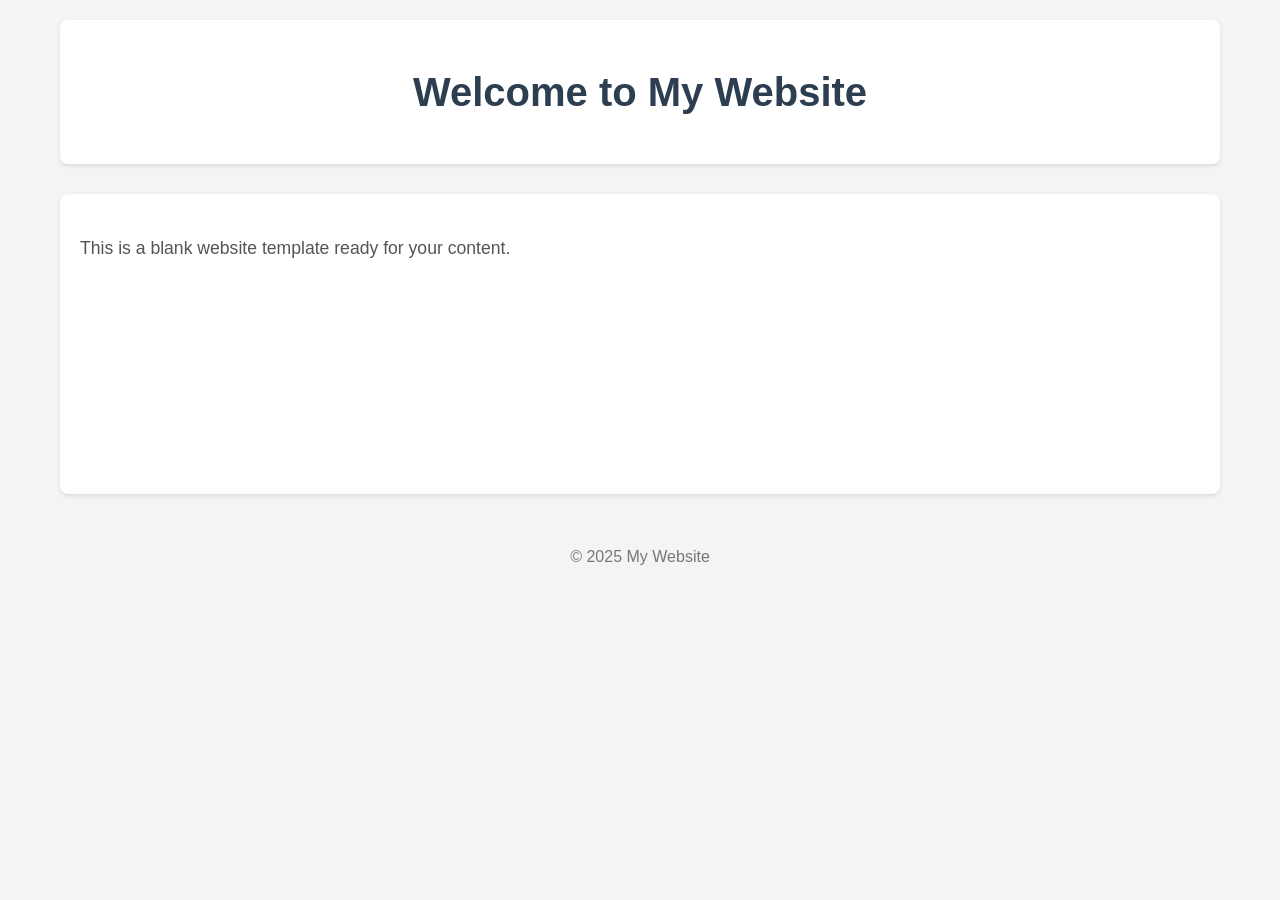
==== index.html @ 347dfdf5 "Create blank website with GitHub Pages deployment - Add index.html with basic structure - Add styles" ====
<!DOCTYPE html>
<html lang="en">
<head>
    <meta charset="UTF-8">
    <meta name="viewport" content="width=device-width, initial-scale=1.0">
    <title>Welcome</title>
    <link rel="stylesheet" href="styles.css">
</head>
<body>
    <div class="container">
        <header>
            <h1>Welcome to My Website</h1>
        </header>
        <main>
            <p>This is a blank website template ready for your content.</p>
        </main>
        <footer>
            <p>&copy; 2025 My Website</p>
        </footer>
    </div>
</body>
</html>
---- styles.css ----
* {
    margin: 0;
    padding: 0;
    box-sizing: border-box;
}

body {
    font-family: Arial, sans-serif;
    line-height: 1.6;
    color: #333;
    background-color: #f4f4f4;
}

.container {
    max-width: 1200px;
    margin: 0 auto;
    padding: 20px;
}

header {
    background-color: #fff;
    padding: 40px 20px;
    text-align: center;
    border-radius: 8px;
    box-shadow: 0 2px 4px rgba(0,0,0,0.1);
    margin-bottom: 30px;
}

h1 {
    color: #2c3e50;
    font-size: 2.5rem;
}

main {
    background-color: #fff;
    padding: 40px 20px;
    border-radius: 8px;
    box-shadow: 0 2px 4px rgba(0,0,0,0.1);
    margin-bottom: 30px;
    min-height: 300px;
}

main p {
    font-size: 1.1rem;
    color: #555;
}

footer {
    text-align: center;
    padding: 20px;
    color: #777;
}
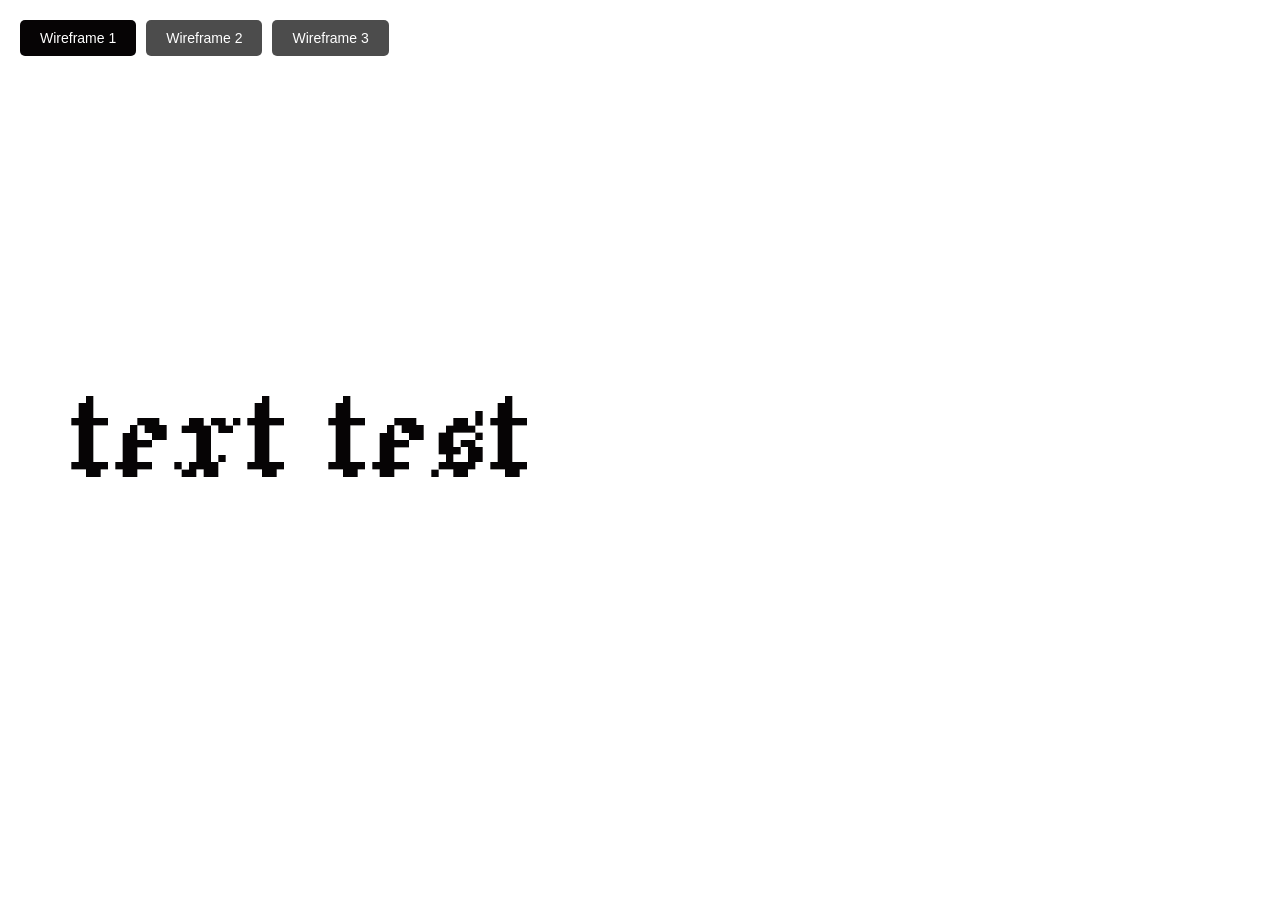
==== commit df06f4a0: "Implement multi-wireframe design with interactive navigation - Update index.html with three wirefram" ====
--- a/index.html
+++ b/index.html
@@ -3,20 +3,111 @@
 <head>
     <meta charset="UTF-8">
     <meta name="viewport" content="width=device-width, initial-scale=1.0">
-    <title>Welcome</title>
+    <title>Orange - All Wireframes</title>
+    <link rel="preconnect" href="https://fonts.googleapis.com">
+    <link rel="preconnect" href="https://fonts.gstatic.com" crossorigin>
+    <link href="https://fonts.googleapis.com/css2?family=Jacquard+12&display=swap" rel="stylesheet">
+    <style>
+        * {
+            margin: 0;
+            padding: 0;
+            box-sizing: border-box;
+        }
+
+        body {
+            font-family: system-ui, -apple-system, sans-serif;
+        }
+
+        .nav {
+            position: fixed;
+            top: 20px;
+            left: 20px;
+            z-index: 1000;
+            display: flex;
+            gap: 10px;
+        }
+
+        .nav button {
+            padding: 10px 20px;
+            background: rgba(0, 0, 0, 0.7);
+            color: white;
+            border: none;
+            border-radius: 5px;
+            cursor: pointer;
+            font-size: 14px;
+        }
+
+        .nav button:hover {
+            background: rgba(0, 0, 0, 0.9);
+        }
+
+        .nav button.active {
+            background: #060405;
+        }
+
+        .wireframe {
+            display: none;
+            width: 100vw;
+            height: 100vh;
+            position: relative;
+            overflow: hidden;
+        }
+
+        .wireframe.active {
+            display: block;
+        }
+    </style>
     <link rel="stylesheet" href="styles.css">
 </head>
 <body>
-    <div class="container">
-        <header>
-            <h1>Welcome to My Website</h1>
-        </header>
-        <main>
-            <p>This is a blank website template ready for your content.</p>
-        </main>
-        <footer>
-            <p>&copy; 2025 My Website</p>
-        </footer>
+    <div class="nav">
+        <button onclick="showWireframe(1)" class="active" id="btn1">Wireframe 1</button>
+        <button onclick="showWireframe(2)" id="btn2">Wireframe 2</button>
+        <button onclick="showWireframe(3)" id="btn3">Wireframe 3</button>
     </div>
+
+    <!-- Wireframe 1 -->
+    <div class="wireframe active" id="wireframe1">
+        <div class="image-container-1">
+            <img src="https://www.figma.com/api/mcp/asset/9a1c98a0-2fd7-4c6b-b109-a55158136389"
+                 alt="House Fly"
+                 class="background-image">
+        </div>
+        <div class="title-text">text test</div>
+    </div>
+
+    <!-- Wireframe 2 -->
+    <div class="wireframe" id="wireframe2">
+        <div class="wireframe-2-bg">
+            <div class="title-text-2">text test</div>
+        </div>
+    </div>
+
+    <!-- Wireframe 3 -->
+    <div class="wireframe" id="wireframe3">
+        <div class="image-container-3">
+            <img src="https://www.figma.com/api/mcp/asset/708118cd-569d-4d79-8451-12cf418abdb3"
+                 alt="House Fly Small"
+                 class="small-image">
+        </div>
+        <div class="title-text-3">text test</div>
+        <div class="vector-container">
+            <img src="https://www.figma.com/api/mcp/asset/c799bc2c-166c-445b-b8f0-d6c3d7346204"
+                 alt="Vector"
+                 class="vector-image">
+        </div>
+    </div>
+
+    <script>
+        function showWireframe(num) {
+            // Hide all wireframes
+            document.querySelectorAll('.wireframe').forEach(w => w.classList.remove('active'));
+            document.querySelectorAll('.nav button').forEach(b => b.classList.remove('active'));
+
+            // Show selected wireframe
+            document.getElementById('wireframe' + num).classList.add('active');
+            document.getElementById('btn' + num).classList.add('active');
+        }
+    </script>
 </body>
 </html>
--- a/styles.css
+++ b/styles.css
@@ -1,52 +1,163 @@
-* {
-    margin: 0;
-    padding: 0;
-    box-sizing: border-box;
+/* Wireframe 1 Styles */
+#wireframe1 {
+    background-color: white;
 }
 
-body {
-    font-family: Arial, sans-serif;
-    line-height: 1.6;
-    color: #333;
-    background-color: #f4f4f4;
+.image-container-1 {
+    position: absolute;
+    width: 1820px;
+    height: 1024px;
+    left: -134px;
+    top: 0;
 }
 
-.container {
-    max-width: 1200px;
-    margin: 0 auto;
-    padding: 20px;
+.background-image {
+    position: absolute;
+    width: 100%;
+    height: 100%;
+    object-fit: cover;
+    object-position: 50% 50%;
+    pointer-events: none;
 }
 
-header {
-    background-color: #fff;
-    padding: 40px 20px;
-    text-align: center;
-    border-radius: 8px;
-    box-shadow: 0 2px 4px rgba(0,0,0,0.1);
-    margin-bottom: 30px;
+.title-text {
+    position: absolute;
+    left: 419px;
+    top: 412px;
+    font-family: 'Jacquard 12', sans-serif;
+    font-size: 200px;
+    font-style: normal;
+    font-weight: 400;
+    line-height: normal;
+    color: #060405;
+    white-space: nowrap;
+    cursor: pointer;
 }
 
-h1 {
-    color: #2c3e50;
-    font-size: 2.5rem;
+/* Wireframe 2 Styles */
+#wireframe2 {
+    background-color: #575039;
 }
 
-main {
-    background-color: #fff;
-    padding: 40px 20px;
-    border-radius: 8px;
-    box-shadow: 0 2px 4px rgba(0,0,0,0.1);
-    margin-bottom: 30px;
-    min-height: 300px;
+.wireframe-2-bg {
+    width: 100%;
+    height: 100%;
+    position: relative;
 }
 
-main p {
-    font-size: 1.1rem;
-    color: #555;
+.title-text-2 {
+    position: absolute;
+    left: 419px;
+    top: 412px;
+    font-family: 'Jacquard 12', sans-serif;
+    font-size: 200px;
+    font-style: normal;
+    font-weight: 400;
+    line-height: normal;
+    color: #060405;
+    white-space: nowrap;
+    cursor: pointer;
 }
 
-footer {
-    text-align: center;
-    padding: 20px;
-    color: #777;
+/* Wireframe 3 Styles */
+#wireframe3 {
+    background-color: white;
 }
+
+.image-container-3 {
+    position: absolute;
+    left: 769px;
+    top: 665px;
+    width: 502px;
+    height: 283px;
+}
+
+.small-image {
+    position: absolute;
+    width: 100%;
+    height: 100%;
+    object-fit: cover;
+    object-position: 50% 50%;
+    pointer-events: none;
+}
+
+.title-text-3 {
+    position: absolute;
+    left: 419px;
+    top: 412px;
+    font-family: 'Jacquard 12', sans-serif;
+    font-size: 200px;
+    font-style: normal;
+    font-weight: 400;
+    line-height: normal;
+    color: #060405;
+}
+
+.vector-container {
+    position: absolute;
+    left: 102.43px;
+    top: 77px;
+    width: 432.371px;
+    height: 233.984px;
+    cursor: pointer;
+}
+
+.vector-image {
+    display: block;
+    max-width: none;
+    width: 100%;
+    height: 100%;
+}
+
+/* Responsive Styles */
+@media (max-width: 1600px) {
+    .image-container-1 {
+        width: 100%;
+        height: auto;
+        left: 0;
+    }
+
+    .title-text,
+    .title-text-2,
+    .title-text-3 {
+        font-size: 12vw;
+        left: 5%;
+        top: 40%;
+    }
+
+    .image-container-3 {
+        left: 50%;
+        top: 60%;
+        width: 30vw;
+        height: auto;
+    }
+
+    .vector-container {
+        left: 5%;
+        top: 5%;
+        width: 25vw;
+        height: auto;
+    }
+}
+
+@media (max-width: 768px) {
+    .title-text,
+    .title-text-2,
+    .title-text-3 {
+        font-size: 18vw;
+        left: 5%;
+        top: 35%;
+    }
+
+    .image-container-3 {
+        left: 25%;
+        top: 65%;
+        width: 50vw;
+    }
+
+    .vector-container {
+        left: 5%;
+        top: 8%;
+        width: 40vw;
+    }
+}
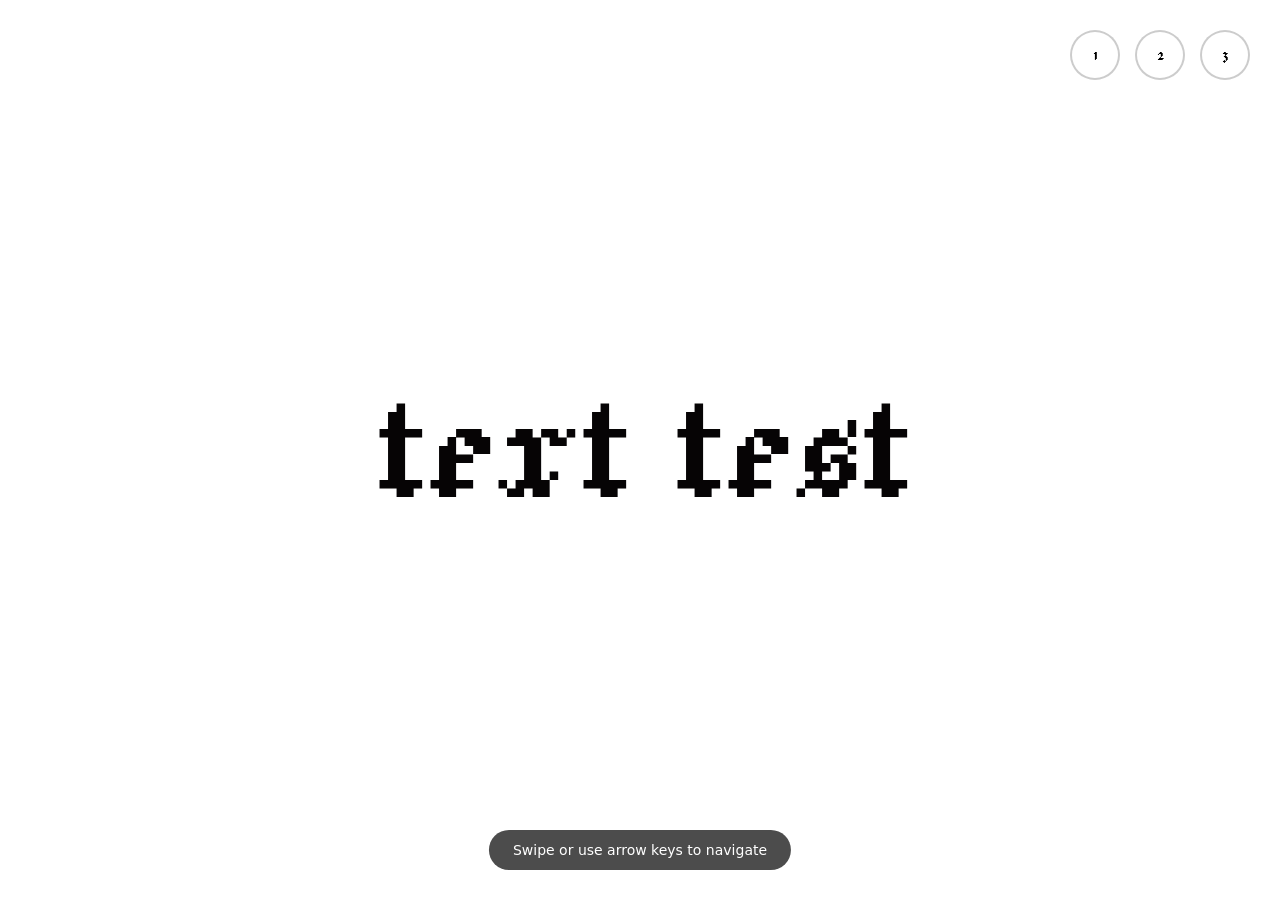
==== commit 2de9ec11: "Add files via upload" ====
--- a/index.html
+++ b/index.html
@@ -3,111 +3,66 @@
 <head>
     <meta charset="UTF-8">
     <meta name="viewport" content="width=device-width, initial-scale=1.0">
-    <title>Orange - All Wireframes</title>
+    <title>Orange - Multi-page Experience</title>
     <link rel="preconnect" href="https://fonts.googleapis.com">
     <link rel="preconnect" href="https://fonts.gstatic.com" crossorigin>
     <link href="https://fonts.googleapis.com/css2?family=Jacquard+12&display=swap" rel="stylesheet">
-    <style>
-        * {
-            margin: 0;
-            padding: 0;
-            box-sizing: border-box;
-        }
-
-        body {
-            font-family: system-ui, -apple-system, sans-serif;
-        }
-
-        .nav {
-            position: fixed;
-            top: 20px;
-            left: 20px;
-            z-index: 1000;
-            display: flex;
-            gap: 10px;
-        }
-
-        .nav button {
-            padding: 10px 20px;
-            background: rgba(0, 0, 0, 0.7);
-            color: white;
-            border: none;
-            border-radius: 5px;
-            cursor: pointer;
-            font-size: 14px;
-        }
-
-        .nav button:hover {
-            background: rgba(0, 0, 0, 0.9);
-        }
-
-        .nav button.active {
-            background: #060405;
-        }
-
-        .wireframe {
-            display: none;
-            width: 100vw;
-            height: 100vh;
-            position: relative;
-            overflow: hidden;
-        }
-
-        .wireframe.active {
-            display: block;
-        }
-    </style>
     <link rel="stylesheet" href="styles.css">
 </head>
 <body>
-    <div class="nav">
-        <button onclick="showWireframe(1)" class="active" id="btn1">Wireframe 1</button>
-        <button onclick="showWireframe(2)" id="btn2">Wireframe 2</button>
-        <button onclick="showWireframe(3)" id="btn3">Wireframe 3</button>
+    <!-- Navigation Controls -->
+    <div class="nav-controls">
+        <button class="nav-btn" data-page="1">1</button>
+        <button class="nav-btn" data-page="2">2</button>
+        <button class="nav-btn" data-page="3">3</button>
     </div>
 
-    <!-- Wireframe 1 -->
-    <div class="wireframe active" id="wireframe1">
-        <div class="image-container-1">
-            <img src="https://www.figma.com/api/mcp/asset/9a1c98a0-2fd7-4c6b-b109-a55158136389"
-                 alt="House Fly"
-                 class="background-image">
+    <!-- Swipe indicator -->
+    <div class="swipe-hint">Swipe or use arrow keys to navigate</div>
+
+    <!-- Page Container -->
+    <div class="page-container">
+        
+        <!-- Page 1 -->
+        <div class="page active" id="page-1" data-page="1">
+            <div class="house-fly-lg1">
+                <img src="https://www.figma.com/api/mcp/asset/cf93fb74-8eee-48ff-a83c-39796a6b1171" 
+                     alt="House fly large" 
+                     class="background-img">
+            </div>
+            <a href="#page-2" class="page-text" id="pg1-text">
+                <p>text test</p>
+            </a>
         </div>
-        <div class="title-text">text test</div>
+
+        <!-- Page 2 -->
+        <div class="page" id="page-2" data-page="2">
+            <a href="#page-3" class="page-text-link">
+                <div class="page-text" id="pg2-text">
+                    <p>text test</p>
+                </div>
+            </a>
+        </div>
+
+        <!-- Page 3 -->
+        <div class="page" id="page-3" data-page="3">
+            <div class="house-fly-sm1">
+                <img src="https://www.figma.com/api/mcp/asset/8a66a288-a76b-4d51-8201-dbe2b25b7569" 
+                     alt="House fly small" 
+                     class="foreground-img">
+            </div>
+            <p class="page-text-static" id="pg3-text">text test</p>
+            <a href="#page-1" class="drawing1">
+                <div class="drawing1-container">
+                    <img src="https://www.figma.com/api/mcp/asset/a32d3a33-a483-4d89-b1bf-a5d810ad6df0" 
+                         alt="Drawing" 
+                         class="drawing-img">
+                </div>
+            </a>
+        </div>
+
     </div>
 
-    <!-- Wireframe 2 -->
-    <div class="wireframe" id="wireframe2">
-        <div class="wireframe-2-bg">
-            <div class="title-text-2">text test</div>
-        </div>
-    </div>
-
-    <!-- Wireframe 3 -->
-    <div class="wireframe" id="wireframe3">
-        <div class="image-container-3">
-            <img src="https://www.figma.com/api/mcp/asset/708118cd-569d-4d79-8451-12cf418abdb3"
-                 alt="House Fly Small"
-                 class="small-image">
-        </div>
-        <div class="title-text-3">text test</div>
-        <div class="vector-container">
-            <img src="https://www.figma.com/api/mcp/asset/c799bc2c-166c-445b-b8f0-d6c3d7346204"
-                 alt="Vector"
-                 class="vector-image">
-        </div>
-    </div>
-
-    <script>
-        function showWireframe(num) {
-            // Hide all wireframes
-            document.querySelectorAll('.wireframe').forEach(w => w.classList.remove('active'));
-            document.querySelectorAll('.nav button').forEach(b => b.classList.remove('active'));
-
-            // Show selected wireframe
-            document.getElementById('wireframe' + num).classList.add('active');
-            document.getElementById('btn' + num).classList.add('active');
-        }
-    </script>
+    <script src="script.js"></script>
 </body>
 </html>
--- a/styles.css
+++ b/styles.css
@@ -1,163 +1,402 @@
-/* Wireframe 1 Styles */
-#wireframe1 {
-    background-color: white;
-}
-
-.image-container-1 {
-    position: absolute;
-    width: 1820px;
+* {
+    margin: 0;
+    padding: 0;
+    box-sizing: border-box;
+}
+
+body {
+    font-family: 'Jacquard 12', system-ui, -apple-system, sans-serif;
+    overflow: hidden;
+    width: 100vw;
+    height: 100vh;
+    position: relative;
+}
+
+/* Page Container */
+.page-container {
+    width: 100%;
+    height: 100%;
+    position: relative;
+    overflow: hidden;
+}
+
+/* Pages */
+.page {
+    width: 100%;
+    height: 100%;
+    position: absolute;
+    top: 0;
+    left: 0;
+    opacity: 0;
+    visibility: hidden;
+    transition: opacity 0.6s ease, visibility 0.6s ease, transform 0.6s cubic-bezier(0.4, 0, 0.2, 1);
+    transform: translateX(100%);
+}
+
+.page.active {
+    opacity: 1;
+    visibility: visible;
+    transform: translateX(0);
+    z-index: 10;
+}
+
+.page.sliding-out-left {
+    transform: translateX(-100%);
+    opacity: 0;
+}
+
+.page.sliding-in-right {
+    transform: translateX(100%);
+    opacity: 0;
+}
+
+.page.sliding-out-right {
+    transform: translateX(100%);
+    opacity: 0;
+}
+
+.page.sliding-in-left {
+    transform: translateX(-100%);
+    opacity: 0;
+}
+
+/* Page 1 */
+#page-1 {
+    background-color: #ffffff;
+}
+
+.house-fly-lg1 {
+    position: absolute;
     height: 1024px;
     left: -134px;
     top: 0;
-}
-
-.background-image {
-    position: absolute;
+    width: 1820px;
+}
+
+.background-img {
+    position: absolute;
+    inset: 0;
     width: 100%;
     height: 100%;
     object-fit: cover;
     object-position: 50% 50%;
     pointer-events: none;
-}
-
-.title-text {
-    position: absolute;
+    max-width: none;
+}
+
+/* Page 2 */
+#page-2 {
+    background-color: #575039;
+}
+
+.page-text-link {
+    display: block;
+    width: 100%;
+    height: 100%;
+    position: relative;
+    cursor: pointer;
+    text-decoration: none;
+}
+
+/* Page 3 */
+#page-3 {
+    background-color: #ffffff;
+}
+
+.house-fly-sm1 {
+    position: absolute;
+    height: 283px;
+    left: 769px;
+    top: 665px;
+    width: 502px;
+}
+
+.foreground-img {
+    position: absolute;
+    inset: 0;
+    width: 100%;
+    height: 100%;
+    object-fit: cover;
+    object-position: 50% 50%;
+    pointer-events: none;
+    max-width: none;
+}
+
+.drawing1 {
+    position: absolute;
+    display: block;
+    cursor: pointer;
+    height: 233.984px;
+    left: 102.43px;
+    top: 77px;
+    width: 432.371px;
+    text-decoration: none;
+    transition: transform 0.3s ease, opacity 0.3s ease;
+}
+
+.drawing1:hover {
+    transform: scale(1.05);
+    opacity: 0.9;
+}
+
+.drawing1:active {
+    transform: scale(0.98);
+}
+
+.drawing1-container {
+    position: absolute;
+    inset: -3.21% -1.73%;
+}
+
+.drawing-img {
+    display: block;
+    max-width: none;
+    width: 100%;
+    height: 100%;
+}
+
+/* Text Styling */
+.page-text,
+.page-text-static {
+    position: absolute;
+    font-family: 'Jacquard 12', sans-serif;
+    font-style: normal;
+    font-weight: 400;
+    line-height: 0;
     left: 419px;
     top: 412px;
-    font-family: 'Jacquard 12', sans-serif;
     font-size: 200px;
-    font-style: normal;
-    font-weight: 400;
-    line-height: normal;
     color: #060405;
     white-space: nowrap;
     cursor: pointer;
-}
-
-/* Wireframe 2 Styles */
-#wireframe2 {
-    background-color: #575039;
-}
-
-.wireframe-2-bg {
-    width: 100%;
-    height: 100%;
-    position: relative;
-}
-
-.title-text-2 {
-    position: absolute;
-    left: 419px;
-    top: 412px;
+    text-decoration: none;
+    display: block;
+    transition: transform 0.3s ease, text-shadow 0.3s ease;
+}
+
+.page-text p,
+.page-text-static {
+    line-height: normal;
+}
+
+.page-text:hover {
+    transform: scale(1.02);
+    text-shadow: 0 4px 20px rgba(0, 0, 0, 0.15);
+}
+
+.page-text:active {
+    transform: scale(0.98);
+}
+
+#page-2 .page-text {
+    color: #060405;
+}
+
+.page-text-static {
+    cursor: default;
+}
+
+.page-text-static:hover {
+    transform: none;
+    text-shadow: none;
+}
+
+/* Navigation Controls */
+.nav-controls {
+    position: fixed;
+    top: 30px;
+    right: 30px;
+    z-index: 1000;
+    display: flex;
+    gap: 15px;
+}
+
+.nav-btn {
+    width: 50px;
+    height: 50px;
+    border-radius: 50%;
+    border: 2px solid rgba(0, 0, 0, 0.2);
+    background-color: rgba(255, 255, 255, 0.9);
     font-family: 'Jacquard 12', sans-serif;
-    font-size: 200px;
-    font-style: normal;
-    font-weight: 400;
-    line-height: normal;
-    color: #060405;
-    white-space: nowrap;
+    font-size: 20px;
     cursor: pointer;
-}
-
-/* Wireframe 3 Styles */
-#wireframe3 {
-    background-color: white;
-}
-
-.image-container-3 {
-    position: absolute;
-    left: 769px;
-    top: 665px;
-    width: 502px;
-    height: 283px;
-}
-
-.small-image {
-    position: absolute;
-    width: 100%;
-    height: 100%;
-    object-fit: cover;
-    object-position: 50% 50%;
+    transition: all 0.3s ease;
+    backdrop-filter: blur(10px);
+}
+
+.nav-btn:hover {
+    background-color: rgba(255, 255, 255, 1);
+    border-color: rgba(0, 0, 0, 0.4);
+    transform: scale(1.1);
+}
+
+.nav-btn.active {
+    background-color: #060405;
+    color: white;
+    border-color: #060405;
+}
+
+.nav-btn:active {
+    transform: scale(0.95);
+}
+
+/* Swipe Hint */
+.swipe-hint {
+    position: fixed;
+    bottom: 30px;
+    left: 50%;
+    transform: translateX(-50%);
+    z-index: 1000;
+    padding: 12px 24px;
+    background-color: rgba(0, 0, 0, 0.7);
+    color: white;
+    border-radius: 25px;
+    font-size: 14px;
+    opacity: 1;
+    transition: opacity 0.3s ease;
     pointer-events: none;
-}
-
-.title-text-3 {
-    position: absolute;
-    left: 419px;
-    top: 412px;
-    font-family: 'Jacquard 12', sans-serif;
-    font-size: 200px;
-    font-style: normal;
-    font-weight: 400;
-    line-height: normal;
-    color: #060405;
-}
-
-.vector-container {
-    position: absolute;
-    left: 102.43px;
-    top: 77px;
-    width: 432.371px;
-    height: 233.984px;
-    cursor: pointer;
-}
-
-.vector-image {
-    display: block;
-    max-width: none;
-    width: 100%;
-    height: 100%;
-}
-
-/* Responsive Styles */
-@media (max-width: 1600px) {
-    .image-container-1 {
-        width: 100%;
+    font-family: system-ui, -apple-system, sans-serif;
+}
+
+.swipe-hint.hidden {
+    opacity: 0;
+}
+
+/* Responsive Design */
+@media (max-width: 1440px) {
+    .page-text,
+    .page-text-static {
+        font-size: clamp(60px, 14vw, 200px);
+        left: clamp(50px, 29%, 419px);
+        top: clamp(200px, 40%, 412px);
+    }
+    
+    .house-fly-lg1 {
+        left: clamp(-200px, -9.3%, -134px);
+        width: clamp(1200px, 126%, 1820px);
+    }
+    
+    .house-fly-sm1 {
+        left: clamp(400px, 53%, 769px);
+        top: clamp(500px, 65%, 665px);
+        width: clamp(300px, 35%, 502px);
         height: auto;
-        left: 0;
-    }
-
-    .title-text,
-    .title-text-2,
-    .title-text-3 {
-        font-size: 12vw;
-        left: 5%;
-        top: 40%;
-    }
-
-    .image-container-3 {
+        aspect-ratio: 502 / 283;
+    }
+    
+    .drawing1 {
+        left: clamp(50px, 7%, 102.43px);
+        top: clamp(50px, 7.5%, 77px);
+        width: clamp(200px, 30%, 432.371px);
+        height: auto;
+        aspect-ratio: 432.371 / 233.984;
+    }
+}
+
+@media (max-width: 768px) {
+    .page-text,
+    .page-text-static {
+        font-size: clamp(40px, 12vw, 100px);
         left: 50%;
-        top: 60%;
-        width: 30vw;
-        height: auto;
-    }
-
-    .vector-container {
-        left: 5%;
-        top: 5%;
-        width: 25vw;
-        height: auto;
-    }
-}
-
-@media (max-width: 768px) {
-    .title-text,
-    .title-text-2,
-    .title-text-3 {
-        font-size: 18vw;
-        left: 5%;
-        top: 35%;
-    }
-
-    .image-container-3 {
-        left: 25%;
-        top: 65%;
-        width: 50vw;
-    }
-
-    .vector-container {
-        left: 5%;
-        top: 8%;
-        width: 40vw;
-    }
-}
+        top: 50%;
+        transform: translate(-50%, -50%);
+        white-space: normal;
+        text-align: center;
+        max-width: 90%;
+    }
+    
+    .page-text:hover {
+        transform: translate(-50%, -50%) scale(1.02);
+    }
+    
+    .page-text:active {
+        transform: translate(-50%, -50%) scale(0.98);
+    }
+    
+    .nav-controls {
+        top: 15px;
+        right: 15px;
+        gap: 10px;
+    }
+    
+    .nav-btn {
+        width: 40px;
+        height: 40px;
+        font-size: 16px;
+    }
+    
+    .house-fly-sm1 {
+        left: 50%;
+        transform: translateX(-50%);
+        bottom: 50px;
+        top: auto;
+    }
+    
+    .drawing1 {
+        left: 50%;
+        transform: translateX(-50%);
+        top: 50px;
+    }
+    
+    .swipe-hint {
+        font-size: 12px;
+        padding: 10px 20px;
+        bottom: 15px;
+    }
+}
+
+/* Touch feedback */
+@media (hover: none) and (pointer: coarse) {
+    .page-text:active,
+    .drawing1:active {
+        opacity: 0.7;
+    }
+}
+
+/* Animations */
+@keyframes fadeIn {
+    from {
+        opacity: 0;
+    }
+    to {
+        opacity: 1;
+    }
+}
+
+@keyframes slideInRight {
+    from {
+        transform: translateX(100%);
+        opacity: 0;
+    }
+    to {
+        transform: translateX(0);
+        opacity: 1;
+    }
+}
+
+@keyframes slideOutLeft {
+    from {
+        transform: translateX(0);
+        opacity: 1;
+    }
+    to {
+        transform: translateX(-100%);
+        opacity: 0;
+    }
+}
+
+/* Accessibility */
+@media (prefers-reduced-motion: reduce) {
+    * {
+        animation-duration: 0.01ms !important;
+        animation-iteration-count: 1 !important;
+        transition-duration: 0.01ms !important;
+    }
+}
+
+/* Focus styles for accessibility */
+a:focus-visible,
+button:focus-visible {
+    outline: 3px solid #575039;
+    outline-offset: 3px;
+}
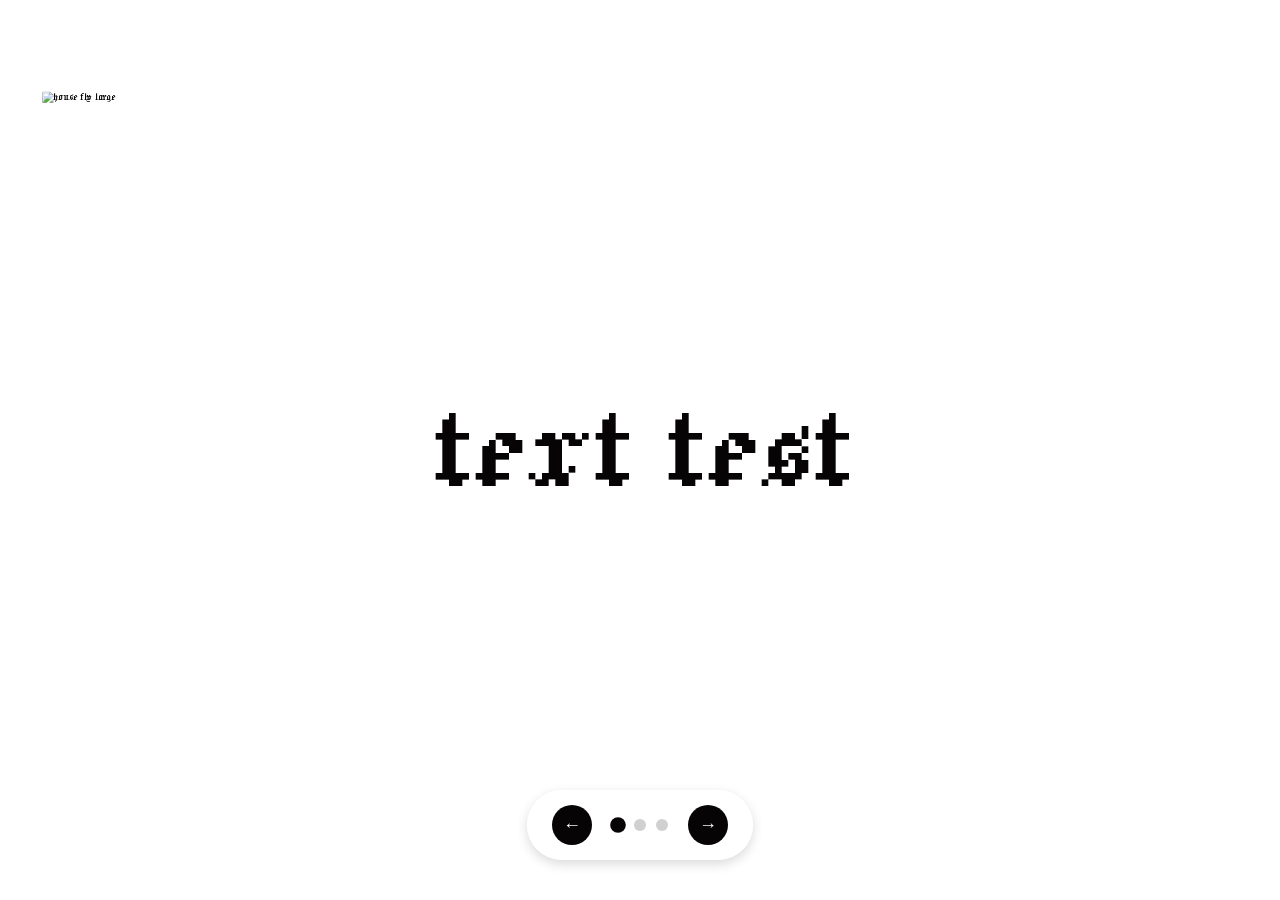
==== commit dcc45145: "Add files via upload" ====
--- a/index.html
+++ b/index.html
@@ -3,64 +3,50 @@
 <head>
     <meta charset="UTF-8">
     <meta name="viewport" content="width=device-width, initial-scale=1.0">
-    <title>Orange - Multi-page Experience</title>
-    <link rel="preconnect" href="https://fonts.googleapis.com">
-    <link rel="preconnect" href="https://fonts.gstatic.com" crossorigin>
+    <title>Orange Design - Interactive Prototype</title>
+    <link rel="stylesheet" href="styles.css">
     <link href="https://fonts.googleapis.com/css2?family=Jacquard+12&display=swap" rel="stylesheet">
-    <link rel="stylesheet" href="styles.css">
 </head>
 <body>
-    <!-- Navigation Controls -->
-    <div class="nav-controls">
-        <button class="nav-btn" data-page="1">1</button>
-        <button class="nav-btn" data-page="2">2</button>
-        <button class="nav-btn" data-page="3">3</button>
+    <!-- Page 1 -->
+    <div id="pg1" class="page active" data-page="1">
+        <img src="https://www.figma.com/api/mcp/asset/8988c84e-bbb5-4a7a-9f40-f283603b9568" 
+             alt="house fly large" 
+             class="house-fly-lg">
+        <a href="#" class="text-link" data-goto="2">
+            <p>text test</p>
+        </a>
     </div>
 
-    <!-- Swipe indicator -->
-    <div class="swipe-hint">Swipe or use arrow keys to navigate</div>
+    <!-- Page 2 -->
+    <div id="pg2" class="page" data-page="2">
+        <a href="#" class="text-link" data-goto="3">
+            <p>text test</p>
+        </a>
+    </div>
 
-    <!-- Page Container -->
-    <div class="page-container">
-        
-        <!-- Page 1 -->
-        <div class="page active" id="page-1" data-page="1">
-            <div class="house-fly-lg1">
-                <img src="https://www.figma.com/api/mcp/asset/cf93fb74-8eee-48ff-a83c-39796a6b1171" 
-                     alt="House fly large" 
-                     class="background-img">
-            </div>
-            <a href="#page-2" class="page-text" id="pg1-text">
-                <p>text test</p>
-            </a>
-        </div>
+    <!-- Page 3 -->
+    <div id="pg3" class="page" data-page="3">
+        <img src="https://www.figma.com/api/mcp/asset/1199ae8f-f034-4853-ab77-9acf807513f4" 
+             alt="house fly small" 
+             class="house-fly-sm">
+        <img src="https://www.figma.com/api/mcp/asset/625c7ca7-529e-40e1-83d7-3eca5989ce62" 
+             alt="drawing" 
+             class="drawing">
+        <a href="#" class="text-link" data-goto="1">
+            <p>text test</p>
+        </a>
+    </div>
 
-        <!-- Page 2 -->
-        <div class="page" id="page-2" data-page="2">
-            <a href="#page-3" class="page-text-link">
-                <div class="page-text" id="pg2-text">
-                    <p>text test</p>
-                </div>
-            </a>
-        </div>
-
-        <!-- Page 3 -->
-        <div class="page" id="page-3" data-page="3">
-            <div class="house-fly-sm1">
-                <img src="https://www.figma.com/api/mcp/asset/8a66a288-a76b-4d51-8201-dbe2b25b7569" 
-                     alt="House fly small" 
-                     class="foreground-img">
-            </div>
-            <p class="page-text-static" id="pg3-text">text test</p>
-            <a href="#page-1" class="drawing1">
-                <div class="drawing1-container">
-                    <img src="https://www.figma.com/api/mcp/asset/a32d3a33-a483-4d89-b1bf-a5d810ad6df0" 
-                         alt="Drawing" 
-                         class="drawing-img">
-                </div>
-            </a>
-        </div>
-
+    <!-- Navigation Controls (optional, for testing) -->
+    <div class="nav-controls">
+        <button class="nav-btn" data-nav="prev">←</button>
+        <span class="page-indicator">
+            <span class="dot" data-page="1"></span>
+            <span class="dot" data-page="2"></span>
+            <span class="dot" data-page="3"></span>
+        </span>
+        <button class="nav-btn" data-nav="next">→</button>
     </div>
 
     <script src="script.js"></script>
--- a/styles.css
+++ b/styles.css
@@ -1,3 +1,4 @@
+/* Reset and Base Styles */
 * {
     margin: 0;
     padding: 0;
@@ -5,398 +6,212 @@
 }
 
 body {
-    font-family: 'Jacquard 12', system-ui, -apple-system, sans-serif;
+    font-family: 'Jacquard 12', sans-serif;
     overflow: hidden;
     width: 100vw;
     height: 100vh;
-    position: relative;
 }
 
 /* Page Container */
-.page-container {
-    width: 100%;
-    height: 100%;
-    position: relative;
-    overflow: hidden;
-}
-
-/* Pages */
 .page {
-    width: 100%;
-    height: 100%;
-    position: absolute;
-    top: 0;
-    left: 0;
+    position: absolute;
+    width: 1440px;
+    height: 1024px;
+    top: 50%;
+    left: 50%;
+    transform: translate(-50%, -50%);
     opacity: 0;
     visibility: hidden;
-    transition: opacity 0.6s ease, visibility 0.6s ease, transform 0.6s cubic-bezier(0.4, 0, 0.2, 1);
-    transform: translateX(100%);
+    transition: opacity 0.5s ease, visibility 0.5s ease;
 }
 
 .page.active {
     opacity: 1;
     visibility: visible;
-    transform: translateX(0);
-    z-index: 10;
-}
-
-.page.sliding-out-left {
-    transform: translateX(-100%);
-    opacity: 0;
-}
-
-.page.sliding-in-right {
-    transform: translateX(100%);
-    opacity: 0;
-}
-
-.page.sliding-out-right {
-    transform: translateX(100%);
-    opacity: 0;
-}
-
-.page.sliding-in-left {
-    transform: translateX(-100%);
-    opacity: 0;
-}
-
-/* Page 1 */
-#page-1 {
+}
+
+/* Page 1 Styles */
+#pg1 {
     background-color: #ffffff;
 }
 
-.house-fly-lg1 {
-    position: absolute;
-    height: 1024px;
+#pg1 .house-fly-lg {
+    position: absolute;
     left: -134px;
     top: 0;
     width: 1820px;
-}
-
-.background-img {
-    position: absolute;
-    inset: 0;
-    width: 100%;
-    height: 100%;
+    height: 1024px;
     object-fit: cover;
     object-position: 50% 50%;
     pointer-events: none;
-    max-width: none;
-}
-
-/* Page 2 */
-#page-2 {
+}
+
+#pg1 .text-link {
+    position: absolute;
+    left: 419px;
+    top: 412px;
+    width: 601px;
+    height: 200px;
+}
+
+/* Page 2 Styles */
+#pg2 {
     background-color: #575039;
 }
 
-.page-text-link {
-    display: block;
-    width: 100%;
-    height: 100%;
-    position: relative;
-    cursor: pointer;
-    text-decoration: none;
-}
-
-/* Page 3 */
-#page-3 {
+#pg2 .text-link {
+    position: absolute;
+    left: 419px;
+    top: 412px;
+    width: 601px;
+    height: 200px;
+}
+
+/* Page 3 Styles */
+#pg3 {
     background-color: #ffffff;
 }
 
-.house-fly-sm1 {
-    position: absolute;
-    height: 283px;
+#pg3 .house-fly-sm {
+    position: absolute;
     left: 769px;
     top: 665px;
     width: 502px;
-}
-
-.foreground-img {
-    position: absolute;
-    inset: 0;
-    width: 100%;
-    height: 100%;
+    height: 283px;
     object-fit: cover;
     object-position: 50% 50%;
     pointer-events: none;
-    max-width: none;
-}
-
-.drawing1 {
-    position: absolute;
-    display: block;
-    cursor: pointer;
-    height: 233.984px;
+}
+
+#pg3 .drawing {
+    position: absolute;
     left: 102.43px;
     top: 77px;
     width: 432.371px;
-    text-decoration: none;
-    transition: transform 0.3s ease, opacity 0.3s ease;
-}
-
-.drawing1:hover {
-    transform: scale(1.05);
-    opacity: 0.9;
-}
-
-.drawing1:active {
-    transform: scale(0.98);
-}
-
-.drawing1-container {
-    position: absolute;
-    inset: -3.21% -1.73%;
-}
-
-.drawing-img {
+    height: 233.984px;
+}
+
+#pg3 .text-link {
+    position: absolute;
+    left: 419px;
+    top: 412px;
+    width: 601px;
+    height: 200px;
+}
+
+/* Text Link Styles */
+.text-link {
     display: block;
-    max-width: none;
-    width: 100%;
-    height: 100%;
-}
-
-/* Text Styling */
-.page-text,
-.page-text-static {
-    position: absolute;
+    cursor: pointer;
     font-family: 'Jacquard 12', sans-serif;
     font-style: normal;
-    font-weight: 400;
-    line-height: 0;
-    left: 419px;
-    top: 412px;
+    color: #060405;
     font-size: 200px;
-    color: #060405;
+    line-height: normal;
     white-space: nowrap;
-    cursor: pointer;
     text-decoration: none;
-    display: block;
-    transition: transform 0.3s ease, text-shadow 0.3s ease;
-}
-
-.page-text p,
-.page-text-static {
+    transition: transform 0.2s ease, opacity 0.2s ease;
+}
+
+.text-link:hover {
+    transform: scale(1.02);
+    opacity: 0.8;
+}
+
+.text-link p {
     line-height: normal;
-}
-
-.page-text:hover {
-    transform: scale(1.02);
-    text-shadow: 0 4px 20px rgba(0, 0, 0, 0.15);
-}
-
-.page-text:active {
-    transform: scale(0.98);
-}
-
-#page-2 .page-text {
-    color: #060405;
-}
-
-.page-text-static {
-    cursor: default;
-}
-
-.page-text-static:hover {
-    transform: none;
-    text-shadow: none;
+    margin: 0;
 }
 
 /* Navigation Controls */
 .nav-controls {
     position: fixed;
-    top: 30px;
-    right: 30px;
+    bottom: 40px;
+    left: 50%;
+    transform: translateX(-50%);
+    display: flex;
+    align-items: center;
+    gap: 20px;
     z-index: 1000;
+    background: rgba(255, 255, 255, 0.9);
+    padding: 15px 25px;
+    border-radius: 50px;
+    box-shadow: 0 4px 12px rgba(0, 0, 0, 0.15);
+}
+
+.nav-btn {
+    background: #060405;
+    color: white;
+    border: none;
+    width: 40px;
+    height: 40px;
+    border-radius: 50%;
+    cursor: pointer;
+    font-size: 18px;
     display: flex;
-    gap: 15px;
-}
-
-.nav-btn {
-    width: 50px;
-    height: 50px;
-    border-radius: 50%;
-    border: 2px solid rgba(0, 0, 0, 0.2);
-    background-color: rgba(255, 255, 255, 0.9);
-    font-family: 'Jacquard 12', sans-serif;
-    font-size: 20px;
-    cursor: pointer;
-    transition: all 0.3s ease;
-    backdrop-filter: blur(10px);
+    align-items: center;
+    justify-content: center;
+    transition: background 0.2s ease, transform 0.2s ease;
 }
 
 .nav-btn:hover {
-    background-color: rgba(255, 255, 255, 1);
-    border-color: rgba(0, 0, 0, 0.4);
+    background: #575039;
     transform: scale(1.1);
-}
-
-.nav-btn.active {
-    background-color: #060405;
-    color: white;
-    border-color: #060405;
 }
 
 .nav-btn:active {
     transform: scale(0.95);
 }
 
-/* Swipe Hint */
-.swipe-hint {
-    position: fixed;
-    bottom: 30px;
-    left: 50%;
-    transform: translateX(-50%);
-    z-index: 1000;
-    padding: 12px 24px;
-    background-color: rgba(0, 0, 0, 0.7);
-    color: white;
-    border-radius: 25px;
-    font-size: 14px;
-    opacity: 1;
-    transition: opacity 0.3s ease;
-    pointer-events: none;
-    font-family: system-ui, -apple-system, sans-serif;
-}
-
-.swipe-hint.hidden {
-    opacity: 0;
+.page-indicator {
+    display: flex;
+    gap: 10px;
+}
+
+.dot {
+    width: 12px;
+    height: 12px;
+    border-radius: 50%;
+    background: #d0d0d0;
+    cursor: pointer;
+    transition: background 0.3s ease, transform 0.2s ease;
+}
+
+.dot.active {
+    background: #060405;
+    transform: scale(1.3);
+}
+
+.dot:hover {
+    background: #575039;
 }
 
 /* Responsive Design */
 @media (max-width: 1440px) {
-    .page-text,
-    .page-text-static {
-        font-size: clamp(60px, 14vw, 200px);
-        left: clamp(50px, 29%, 419px);
-        top: clamp(200px, 40%, 412px);
-    }
-    
-    .house-fly-lg1 {
-        left: clamp(-200px, -9.3%, -134px);
-        width: clamp(1200px, 126%, 1820px);
-    }
-    
-    .house-fly-sm1 {
-        left: clamp(400px, 53%, 769px);
-        top: clamp(500px, 65%, 665px);
-        width: clamp(300px, 35%, 502px);
-        height: auto;
-        aspect-ratio: 502 / 283;
-    }
-    
-    .drawing1 {
-        left: clamp(50px, 7%, 102.43px);
-        top: clamp(50px, 7.5%, 77px);
-        width: clamp(200px, 30%, 432.371px);
-        height: auto;
-        aspect-ratio: 432.371 / 233.984;
+    .page {
+        transform: translate(-50%, -50%) scale(0.7);
+    }
+}
+
+@media (max-width: 1024px) {
+    .page {
+        transform: translate(-50%, -50%) scale(0.5);
     }
 }
 
 @media (max-width: 768px) {
-    .page-text,
-    .page-text-static {
-        font-size: clamp(40px, 12vw, 100px);
-        left: 50%;
-        top: 50%;
-        transform: translate(-50%, -50%);
-        white-space: normal;
-        text-align: center;
-        max-width: 90%;
-    }
-    
-    .page-text:hover {
-        transform: translate(-50%, -50%) scale(1.02);
-    }
-    
-    .page-text:active {
-        transform: translate(-50%, -50%) scale(0.98);
+    .page {
+        transform: translate(-50%, -50%) scale(0.4);
     }
     
     .nav-controls {
-        top: 15px;
-        right: 15px;
-        gap: 10px;
+        bottom: 20px;
+        padding: 10px 20px;
     }
     
     .nav-btn {
-        width: 40px;
-        height: 40px;
+        width: 35px;
+        height: 35px;
         font-size: 16px;
     }
-    
-    .house-fly-sm1 {
-        left: 50%;
-        transform: translateX(-50%);
-        bottom: 50px;
-        top: auto;
-    }
-    
-    .drawing1 {
-        left: 50%;
-        transform: translateX(-50%);
-        top: 50px;
-    }
-    
-    .swipe-hint {
-        font-size: 12px;
-        padding: 10px 20px;
-        bottom: 15px;
-    }
-}
-
-/* Touch feedback */
-@media (hover: none) and (pointer: coarse) {
-    .page-text:active,
-    .drawing1:active {
-        opacity: 0.7;
-    }
-}
-
-/* Animations */
-@keyframes fadeIn {
-    from {
-        opacity: 0;
-    }
-    to {
-        opacity: 1;
-    }
-}
-
-@keyframes slideInRight {
-    from {
-        transform: translateX(100%);
-        opacity: 0;
-    }
-    to {
-        transform: translateX(0);
-        opacity: 1;
-    }
-}
-
-@keyframes slideOutLeft {
-    from {
-        transform: translateX(0);
-        opacity: 1;
-    }
-    to {
-        transform: translateX(-100%);
-        opacity: 0;
-    }
-}
-
-/* Accessibility */
-@media (prefers-reduced-motion: reduce) {
-    * {
-        animation-duration: 0.01ms !important;
-        animation-iteration-count: 1 !important;
-        transition-duration: 0.01ms !important;
-    }
-}
-
-/* Focus styles for accessibility */
-a:focus-visible,
-button:focus-visible {
-    outline: 3px solid #575039;
-    outline-offset: 3px;
-}
+}
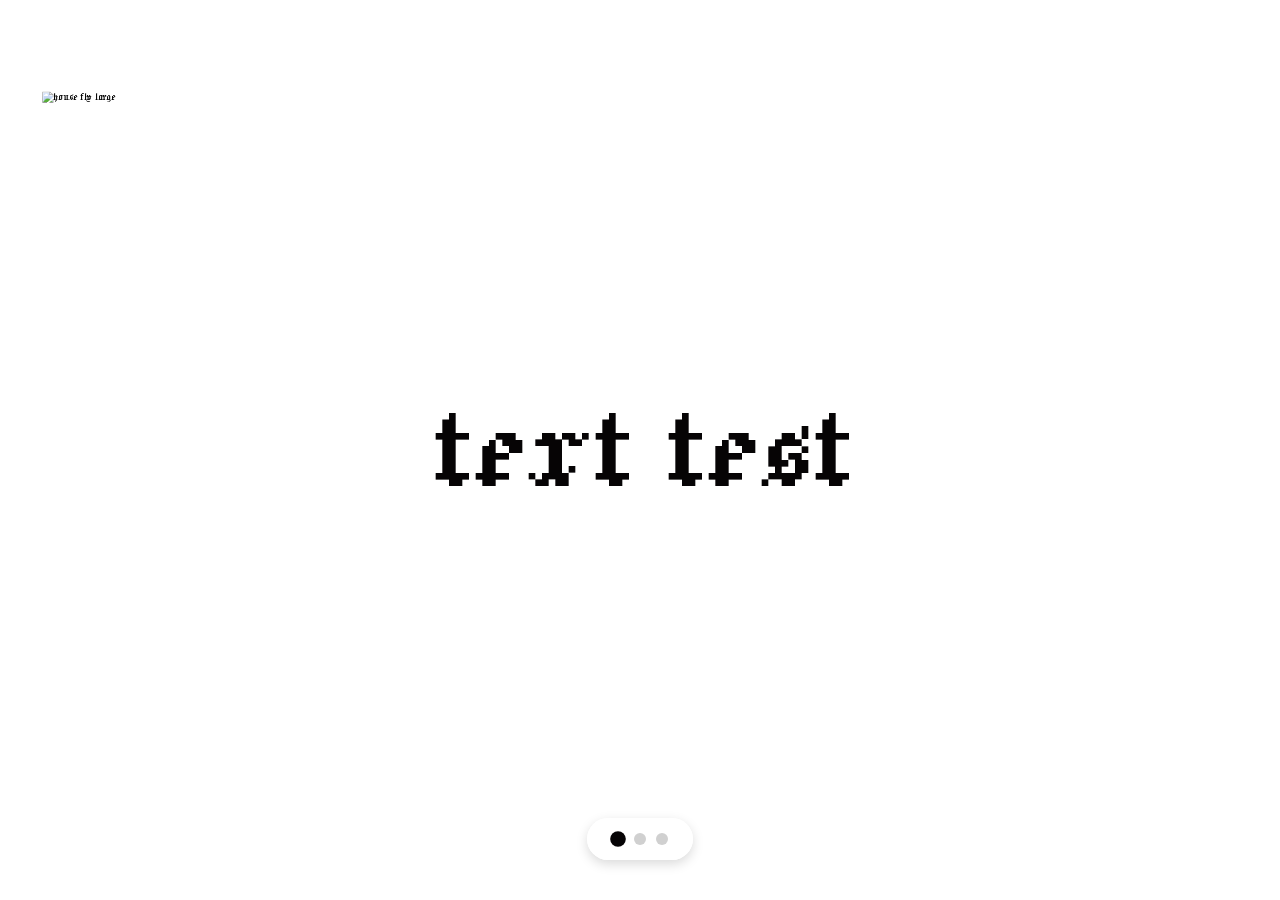
==== commit 916678b2: "Remove arrow button navigation from bottom of page - Remove prev/next arrow buttons from HTML - Remo" ====
--- a/index.html
+++ b/index.html
@@ -38,15 +38,13 @@
         </a>
     </div>
 
-    <!-- Navigation Controls (optional, for testing) -->
+    <!-- Page Indicators -->
     <div class="nav-controls">
-        <button class="nav-btn" data-nav="prev">←</button>
         <span class="page-indicator">
             <span class="dot" data-page="1"></span>
             <span class="dot" data-page="2"></span>
             <span class="dot" data-page="3"></span>
         </span>
-        <button class="nav-btn" data-nav="next">→</button>
     </div>
 
     <script src="script.js"></script>
--- a/styles.css
+++ b/styles.css
@@ -139,30 +139,6 @@
     box-shadow: 0 4px 12px rgba(0, 0, 0, 0.15);
 }
 
-.nav-btn {
-    background: #060405;
-    color: white;
-    border: none;
-    width: 40px;
-    height: 40px;
-    border-radius: 50%;
-    cursor: pointer;
-    font-size: 18px;
-    display: flex;
-    align-items: center;
-    justify-content: center;
-    transition: background 0.2s ease, transform 0.2s ease;
-}
-
-.nav-btn:hover {
-    background: #575039;
-    transform: scale(1.1);
-}
-
-.nav-btn:active {
-    transform: scale(0.95);
-}
-
 .page-indicator {
     display: flex;
     gap: 10px;
@@ -208,10 +184,4 @@
         bottom: 20px;
         padding: 10px 20px;
     }
-    
-    .nav-btn {
-        width: 35px;
-        height: 35px;
-        font-size: 16px;
-    }
 }
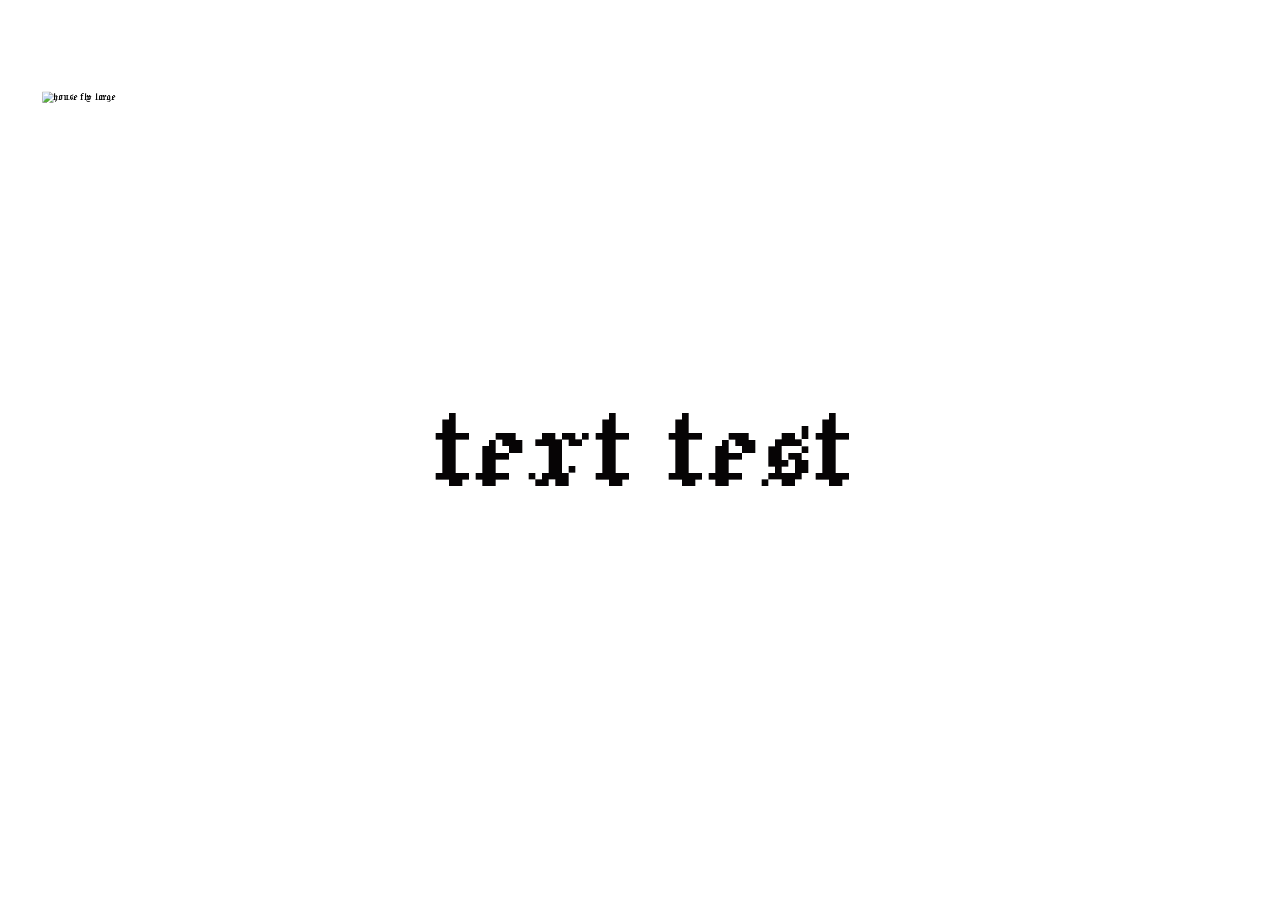
==== commit f60338d2: "Remove dot indicator navigation - Remove nav-controls and page indicators from HTML - Remove dot nav" ====
--- a/index.html
+++ b/index.html
@@ -38,15 +38,6 @@
         </a>
     </div>
 
-    <!-- Page Indicators -->
-    <div class="nav-controls">
-        <span class="page-indicator">
-            <span class="dot" data-page="1"></span>
-            <span class="dot" data-page="2"></span>
-            <span class="dot" data-page="3"></span>
-        </span>
-    </div>
-
     <script src="script.js"></script>
 </body>
 </html>
--- a/styles.css
+++ b/styles.css
@@ -123,45 +123,6 @@
     margin: 0;
 }
 
-/* Navigation Controls */
-.nav-controls {
-    position: fixed;
-    bottom: 40px;
-    left: 50%;
-    transform: translateX(-50%);
-    display: flex;
-    align-items: center;
-    gap: 20px;
-    z-index: 1000;
-    background: rgba(255, 255, 255, 0.9);
-    padding: 15px 25px;
-    border-radius: 50px;
-    box-shadow: 0 4px 12px rgba(0, 0, 0, 0.15);
-}
-
-.page-indicator {
-    display: flex;
-    gap: 10px;
-}
-
-.dot {
-    width: 12px;
-    height: 12px;
-    border-radius: 50%;
-    background: #d0d0d0;
-    cursor: pointer;
-    transition: background 0.3s ease, transform 0.2s ease;
-}
-
-.dot.active {
-    background: #060405;
-    transform: scale(1.3);
-}
-
-.dot:hover {
-    background: #575039;
-}
-
 /* Responsive Design */
 @media (max-width: 1440px) {
     .page {
@@ -179,9 +140,4 @@
     .page {
         transform: translate(-50%, -50%) scale(0.4);
     }
-    
-    .nav-controls {
-        bottom: 20px;
-        padding: 10px 20px;
-    }
 }
